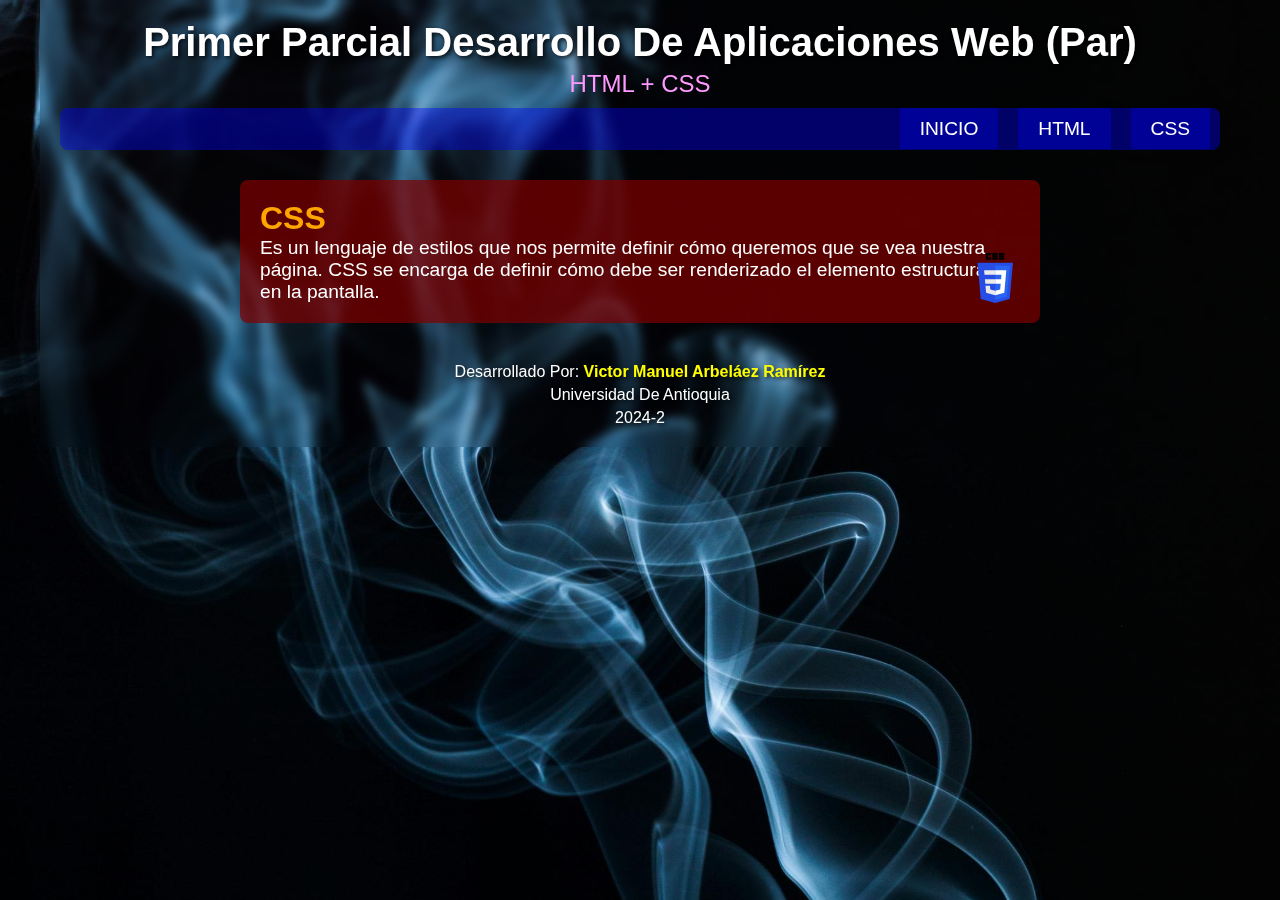
==== parescss.html @ 923bb4c4 "Se actualizan los metadatos y se construye la tercera pagina" ====
<!DOCTYPE html>
<html lang="es">
<head>
    <meta charset="UTF-8">
    <meta name="author" content="Victor Manuel Arbeláez Ramírez">
    <meta name="description" content="Parcial 1 de Desarrollo de Aplicaciones Web 2024-2 UDEA" >
    <meta name="viewport" content="width=device-width, initial-scale=1.0">
    <title>Primer Parcial - Desarrollo de Aplicaciones Web</title>
    <link rel="stylesheet" href="./css/parescss.css">
</head>
<body>
    <div class="container">
        <header>
            <h1>Primer Parcial Desarrollo De Aplicaciones Web (Par)</h1>
            <span class="subtitle">HTML + CSS</span>
            <nav>
                <ul>
                    <li><a href="#">INICIO</a></li>
                    <li><a href="#">HTML</a></li>
                    <li><a href="#">CSS</a></li>
                </ul>
            </nav>
        </header>

        <section class="content css-box">
            <h2>CSS</h2>
            <p>Es un lenguaje de estilos que nos permite definir cómo queremos que se vea nuestra página. CSS se encarga de definir cómo debe ser renderizado el elemento estructurado en la pantalla.</p>
            <img src="./pics/w3_css-official.svg" alt="CSS Logo" class="logo">
        </section>

        <footer>
            <p>Desarrollado Por: <strong>Victor Manuel Arbeláez Ramírez</strong></p>
            <p>Universidad De Antioquia</p>
            <p>2024-2</p>
        </footer>
    </div>
</body>
</html>
---- css/parescss.css ----
* {
    margin: 0;
    padding: 0;
    box-sizing: border-box;
}

body {
    font-family: Arial, sans-serif;
    background: url('../pics/pexels-kovyrina-937980.jpg') no-repeat center center fixed;
    background-size: cover;
    color: white;
}

.container {
    width: 100%;
    max-width: 1200px;
    margin: 0 auto;
    padding: 20px;
    text-align: center;
    backdrop-filter: blur(5px);
}

header {
    margin-bottom: 30px;
}

header h1 {
    font-size: 2.5em;
    margin-bottom: 5px;
    text-shadow: 2px 2px 4px rgba(0, 0, 0, 0.8);
}

.subtitle {
    font-size: 1.5em;
    color: #ff99ff;
    margin-bottom: 10px;
    display: block;
}

nav {
    background-color: rgba(0, 0, 255, 0.4); 
    padding: 10px;
    border-radius: 8px;
}

nav ul {
    list-style: none;
    display: flex;
    justify-content: right;
    gap: 20px;
}

nav ul li a {
    text-decoration: none;
    color: white;
    font-size: 1.2em;
    background-color: rgba(0, 0, 255, 0.3);
    padding: 10px 20px;
    /* border-radius: 8px; */
}

nav ul li a:hover {
    background-color: rgb(0, 76, 255);
}

.content {
    padding: 20px;
    background-color: rgba(128, 0, 128, 0.7); /* Color púrpura con transparencia */
    border-radius: 8px;
    position: relative;
    backdrop-filter: blur(5px);
    display: inline-block;
    max-width: 800px;
}

.css-box {
    background-color: rgba(128, 0, 0, 0.7); /* Color rojo oscuro con transparencia */
}

.css-box h2 {
    font-size: 2em;
    text-align: left;
    color: orange;
}

.css-box p {
    font-size: 1.2em;
    text-align: left;
}

.logo {
    width: 50px;
    position: absolute;
    bottom: 20px;
    right: 20px;
}

footer {
    margin-top: 40px;
    font-size: 1em;
    text-shadow: 2px 2px 4px rgba(0, 0, 0, 0.8);
}

footer strong {
    color: yellow;
}

footer p {
    margin-top: 5px;
}
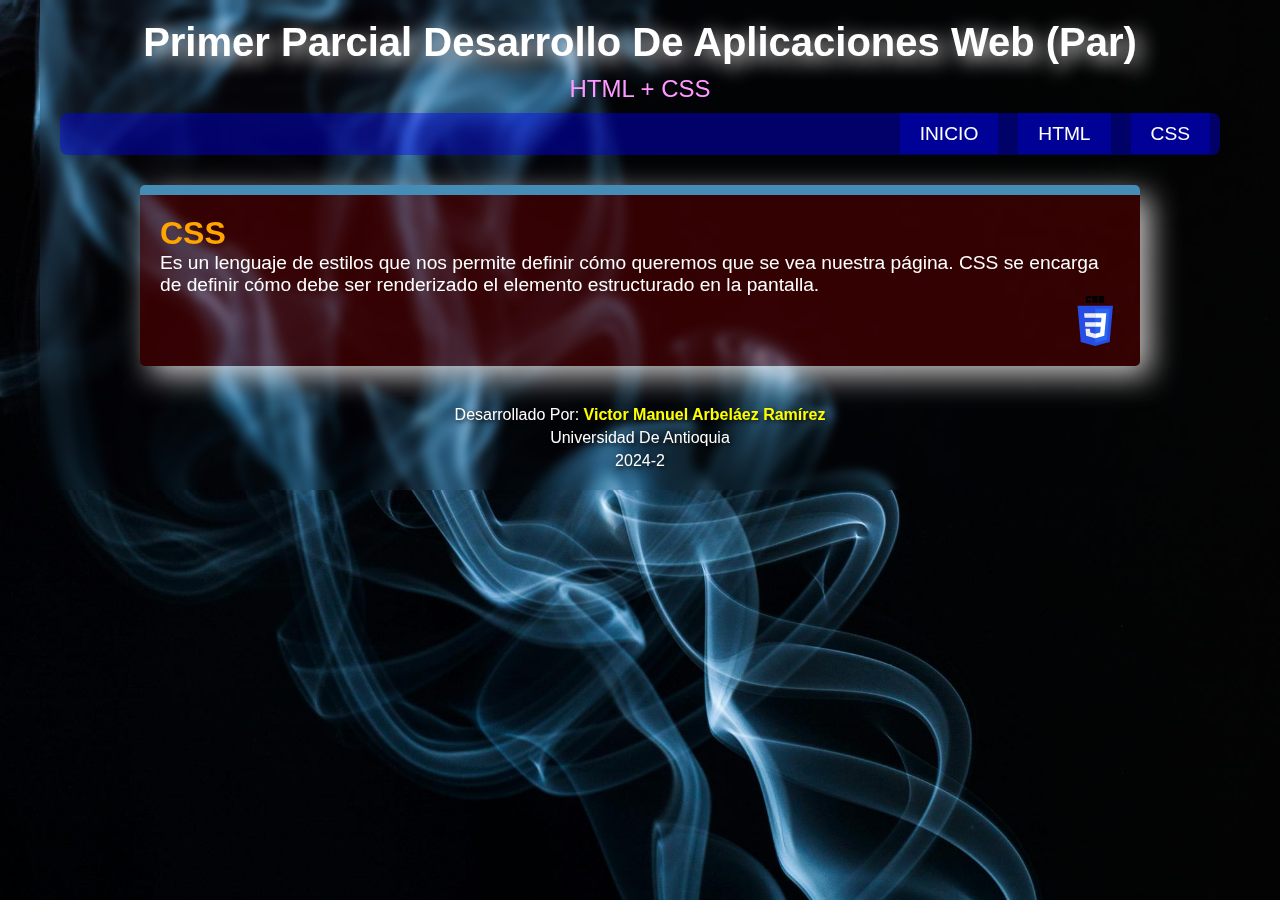
==== commit cd2f3602: "Se enlazan las paginas y se ubican mejor los elementos, se hacen mejoras en el css, los titulos y lo" ====
--- a/parescss.html
+++ b/parescss.html
@@ -15,8 +15,8 @@
             <span class="subtitle">HTML + CSS</span>
             <nav>
                 <ul>
-                    <li><a href="#">INICIO</a></li>
-                    <li><a href="#">HTML</a></li>
+                    <li><a href="index.html">INICIO</a></li>
+                    <li><a href="pareshtml.html">HTML</a></li>
                     <li><a href="#">CSS</a></li>
                 </ul>
             </nav>
--- a/css/parescss.css
+++ b/css/parescss.css
@@ -26,8 +26,8 @@
 
 header h1 {
     font-size: 2.5em;
-    margin-bottom: 5px;
-    text-shadow: 2px 2px 4px rgba(0, 0, 0, 0.8);
+    margin-bottom: 10px;
+    text-shadow: 5px 5px 20px rgb(254, 250, 250);
 }
 
 .subtitle {
@@ -66,15 +66,17 @@
 .content {
     padding: 20px;
     background-color: rgba(128, 0, 128, 0.7); /* Color púrpura con transparencia */
-    border-radius: 8px;
+    border-radius: 5px;
     position: relative;
     backdrop-filter: blur(5px);
     display: inline-block;
-    max-width: 800px;
+    max-width: 1000px;
+    border-top: 10px solid #458db6;
+    box-shadow: 10px 10px 30px rgba(247, 245, 245, 0.8);
 }
 
 .css-box {
-    background-color: rgba(128, 0, 0, 0.7); /* Color rojo oscuro con transparencia */
+    background-color: rgba(128, 0, 0, 0.4); /* Color rojo oscuro con transparencia */ 
 }
 
 .css-box h2 {
@@ -90,9 +92,9 @@
 
 .logo {
     width: 50px;
-    position: absolute;
     bottom: 20px;
     right: 20px;
+    float: right;
 }
 
 footer {
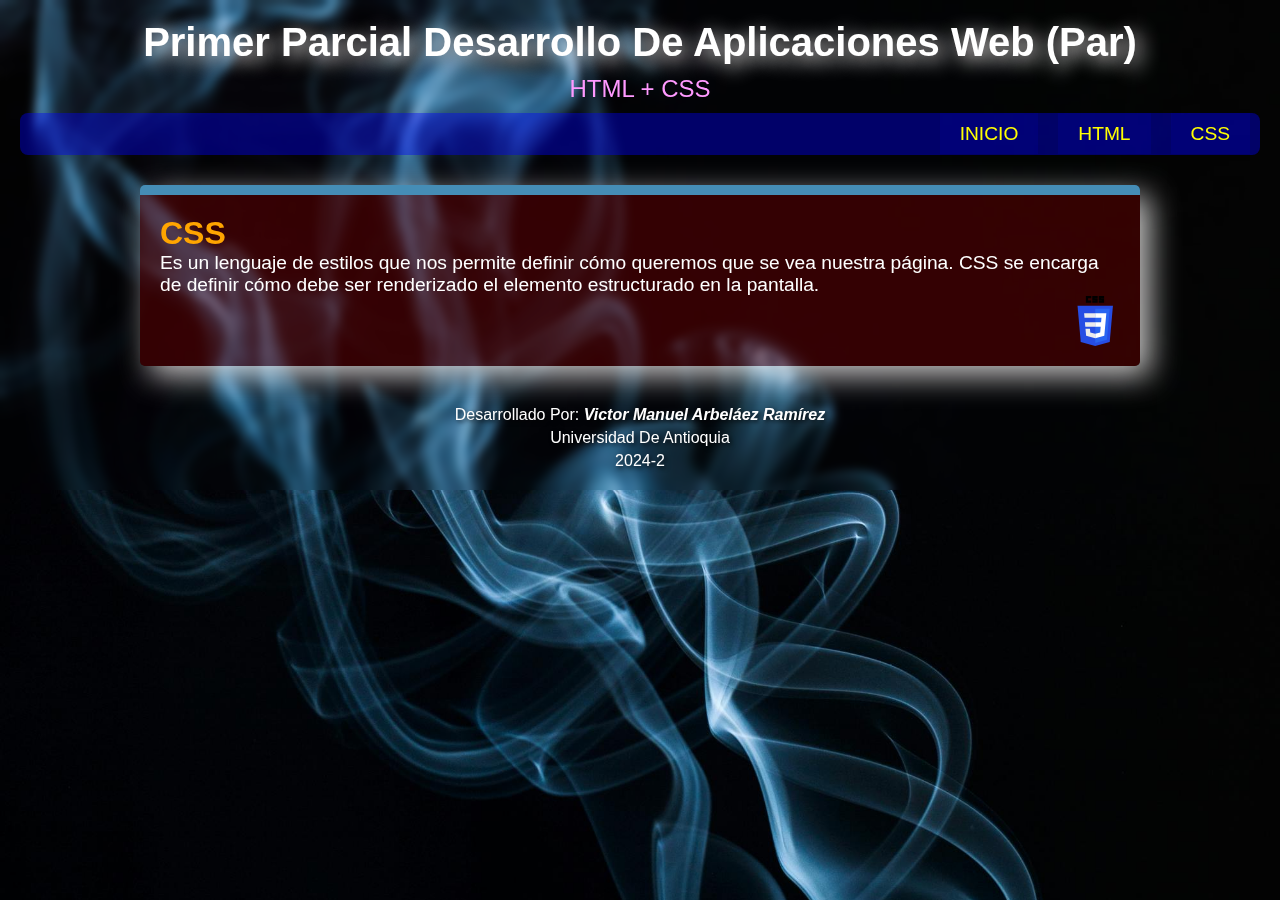
==== commit 836902ed: "Se corrigen los ultimos detalles de las paginas" ====
--- a/parescss.html
+++ b/parescss.html
@@ -29,7 +29,7 @@
         </section>
 
         <footer>
-            <p>Desarrollado Por: <strong>Victor Manuel Arbeláez Ramírez</strong></p>
+            <p>Desarrollado Por: <strong><i>Victor Manuel Arbeláez Ramírez</i></strong></p>
             <p>Universidad De Antioquia</p>
             <p>2024-2</p>
         </footer>
--- a/css/parescss.css
+++ b/css/parescss.css
@@ -13,7 +13,7 @@
 
 .container {
     width: 100%;
-    max-width: 1200px;
+    max-width: 1300px;
     margin: 0 auto;
     padding: 20px;
     text-align: center;
@@ -52,9 +52,9 @@
 
 nav ul li a {
     text-decoration: none;
-    color: white;
+    color: yellow;
     font-size: 1.2em;
-    background-color: rgba(0, 0, 255, 0.3);
+    background-color: rgba(0, 0, 255, 0.1);
     padding: 10px 20px;
     /* border-radius: 8px; */
 }
@@ -104,7 +104,7 @@
 }
 
 footer strong {
-    color: yellow;
+    color: white;
 }
 
 footer p {
